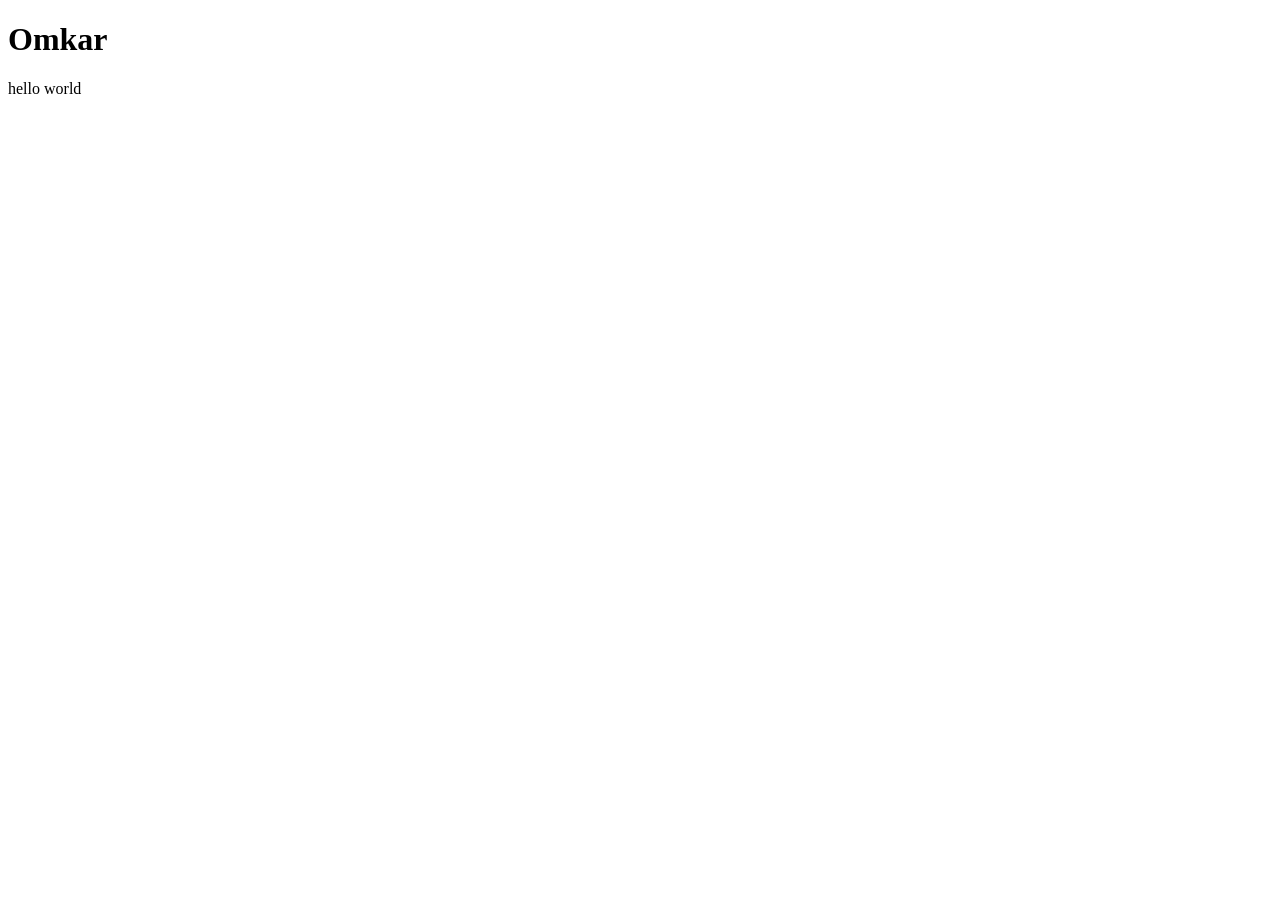
==== sample/index.html @ c13e8596 "Add new paragraph" ====
<!DOCTYPE html>
<html lang="en">
<head>
    <meta charset="UTF-8">
    <meta name="viewport" content="width=device-width, initial-scale=1.0">
    <title>Document</title>
</head>
<body>
    <h1>Omkar</h1>
    <p>hello world</p>
</body>
</html>
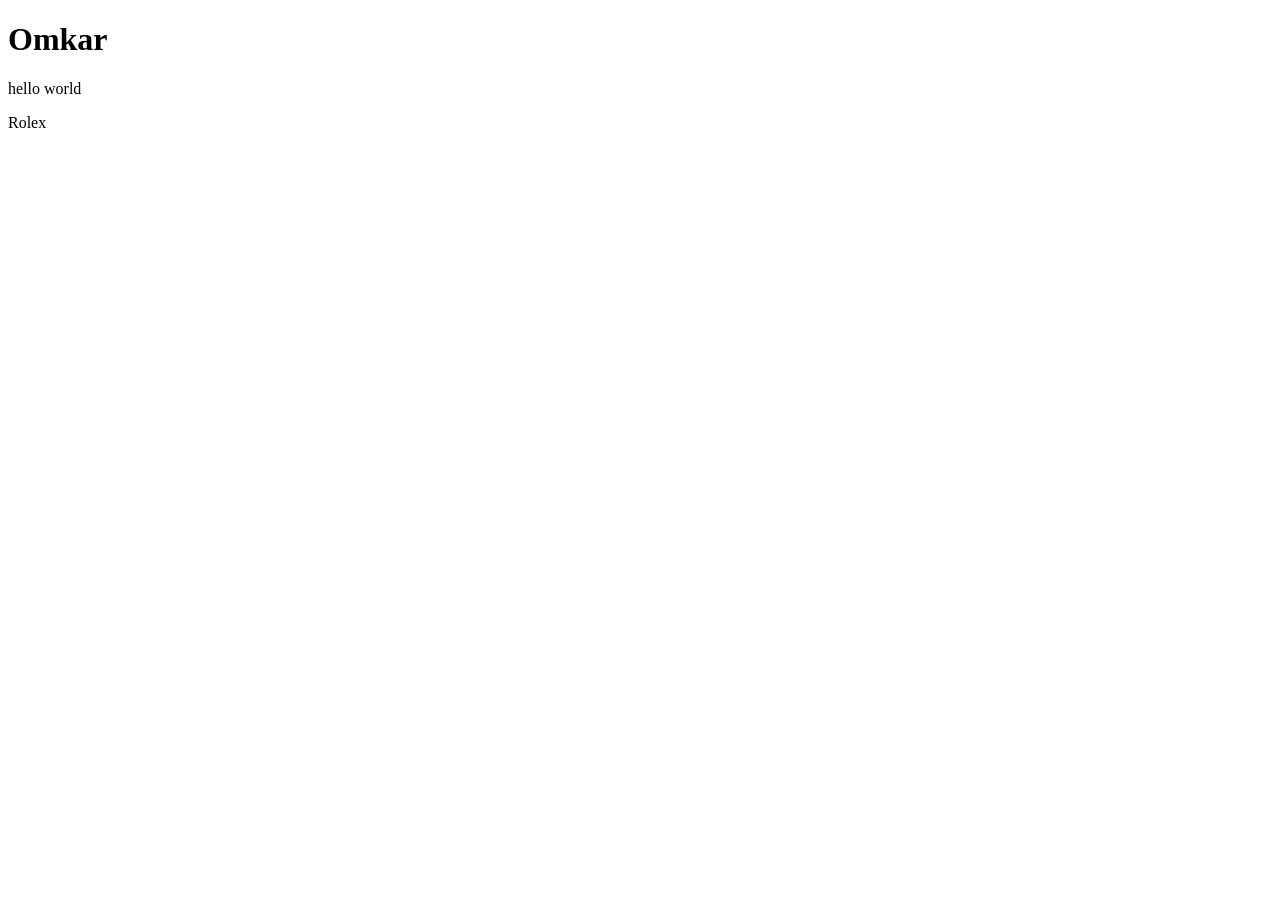
==== commit a33d3c39: "Initial commit" ====
--- a/sample/index.html
+++ b/sample/index.html
@@ -8,5 +8,6 @@
 <body>
     <h1>Omkar</h1>
     <p>hello world</p>
+    <p>Rolex</p>
 </body>
 </html>
